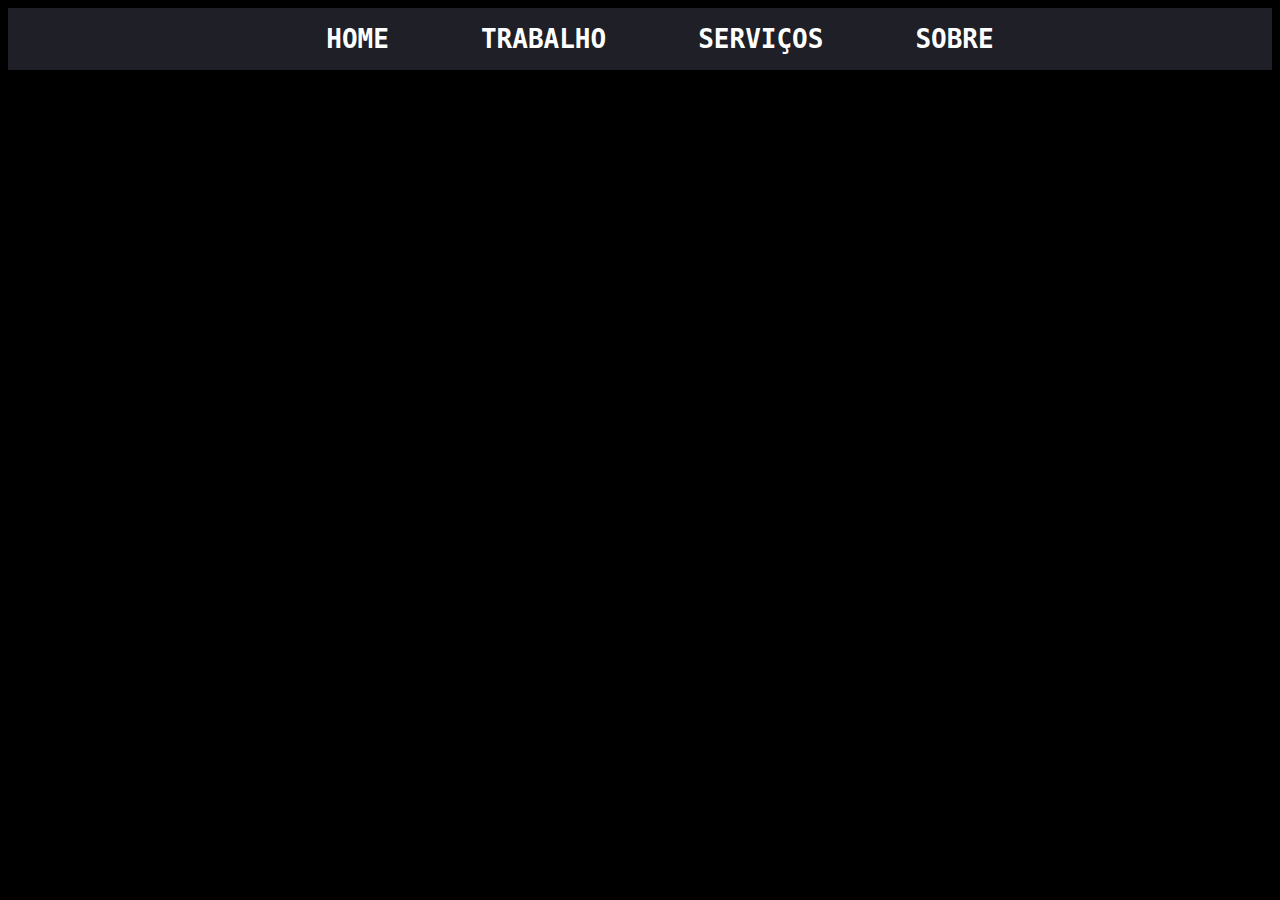
==== index.html @ b7e8b3a9 "1rst commit" ====
<!DOCTYPE html>
<html lang="en">
<head>
    <meta charset="UTF-8">
    <meta http-equiv="X-UA-Compatible" content="IE=edge">
    <meta name="viewport" content="width=device-width, initial-scale=1.0">
    <link rel="stylesheet" href="estilo.css">
    <link rel="icon" href="send.svg" type="image/x-icon">
    <title>Painel</title>
</head>
<body>
    <div class="barraSuperior">
        <ul>
            <li spellcheck="false"><a href="#">Home</a></li>
            <li spellcheck="false"><a href="#">Trabalho</a></li>
            <li spellcheck="false"><a href="#">Serviços</a></li>
            <li spellcheck="false"><a href="#">Sobre</a></li>
        </ul>
    </div>
</body>
</html>
---- estilo.css ----
body {
    background-color: black;
}

.barraSuperior {
    display: grid;
    place-items: center;
    background-color: #1e1f27;
}

ul {
    font-family: "Chivo Mono", monospace;
    display: flex;
    gap: 72px;
}

ul li {
    list-style: none;
}

ul li a {
    font-size: 26px;
    font-weight: 700;
    text-decoration: none;
    text-transform: uppercase;
    color: white;
    padding: 10px;
    transition: 0.5s ease;
}

ul:hover li a {
    color: #7474ff;
}

ul:hover li a:not(:hover) {
    color: white;
    opacity: 0.3;
    filter: blur(0.9px);
}
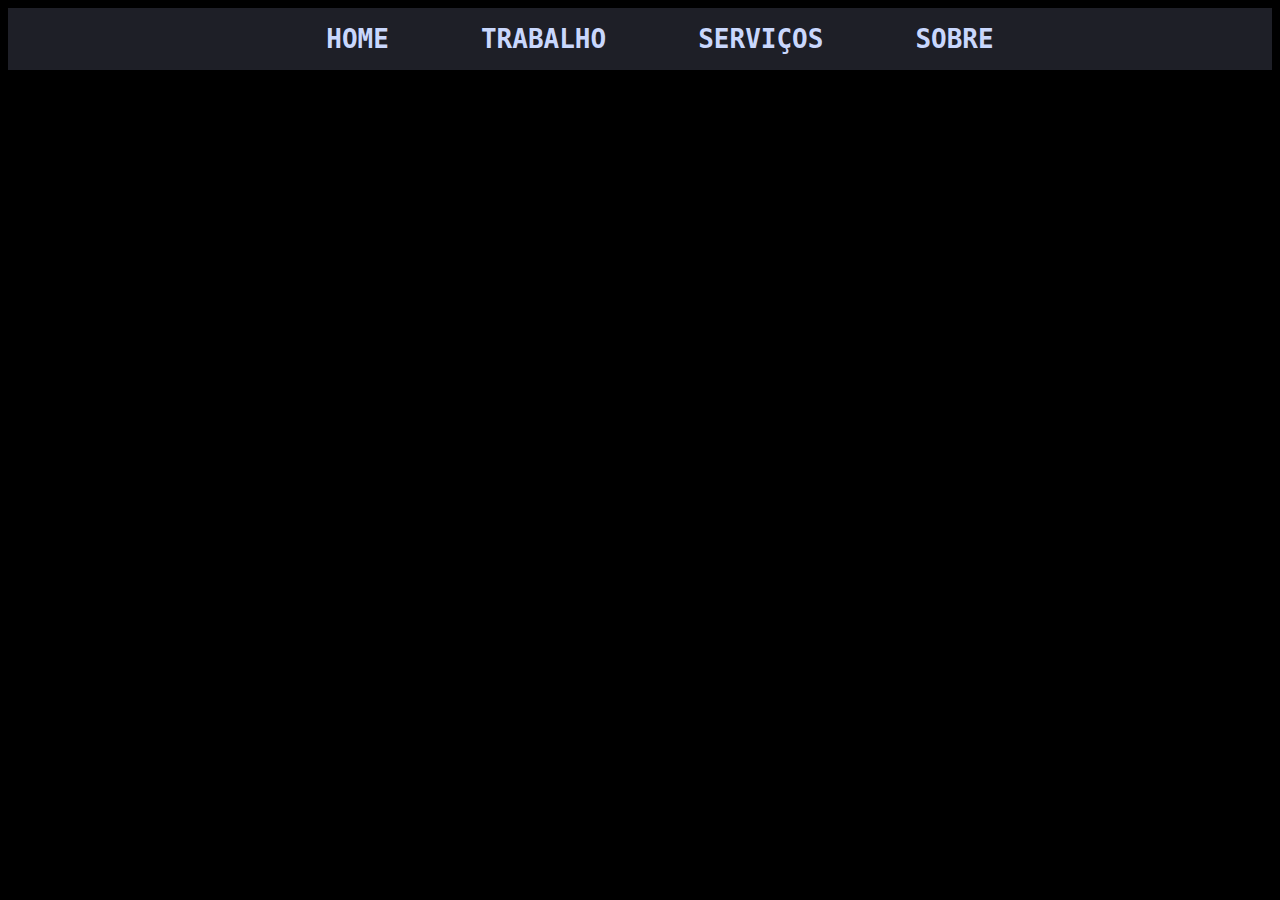
==== commit 7c58a818: "Rename home.html to index.html" ====
--- a/index.html
+++ b/index.html
@@ -1,21 +1,21 @@
 <!DOCTYPE html>
-<html lang="en">
+<html lang="pt-br">
 <head>
     <meta charset="UTF-8">
     <meta http-equiv="X-UA-Compatible" content="IE=edge">
     <meta name="viewport" content="width=device-width, initial-scale=1.0">
     <link rel="stylesheet" href="estilo.css">
     <link rel="icon" href="send.svg" type="image/x-icon">
-    <title>Painel</title>
+    <title>Home</title>
 </head>
 <body>
     <div class="barraSuperior">
         <ul>
-            <li spellcheck="false"><a href="#">Home</a></li>
-            <li spellcheck="false"><a href="#">Trabalho</a></li>
-            <li spellcheck="false"><a href="#">Serviços</a></li>
-            <li spellcheck="false"><a href="#">Sobre</a></li>
+            <li spellcheck="false"><a href="home.html">Home</a></li>
+            <li spellcheck="false"><a href="trabalho.html">Trabalho</a></li>
+            <li spellcheck="false"><a href="servicos.html">Serviços</a></li>
+            <li spellcheck="false"><a href="sobre.html">Sobre</a></li>
         </ul>
     </div>
 </body>
-</html>+</html>
--- a/estilo.css
+++ b/estilo.css
@@ -23,17 +23,29 @@
     font-weight: 700;
     text-decoration: none;
     text-transform: uppercase;
-    color: white;
+    color: #c9d7fd;
     padding: 10px;
     transition: 0.5s ease;
 }
 
 ul:hover li a {
-    color: #7474ff;
+    color: #ee00ff;
 }
 
 ul:hover li a:not(:hover) {
-    color: white;
+    color: #ee00ff;
     opacity: 0.3;
     filter: blur(0.9px);
+}
+
+#planoDiario,#planoMensal,#planoAnual {
+    font-size: 23px;
+    font-family: "Chivo Mono", monospace;
+    width: 400px;
+    height: 380px;
+    margin: 3px;
+    display: grid;
+    place-items: center;
+    background-color: #c9d7fd;
+    border-radius: 12px;
 }